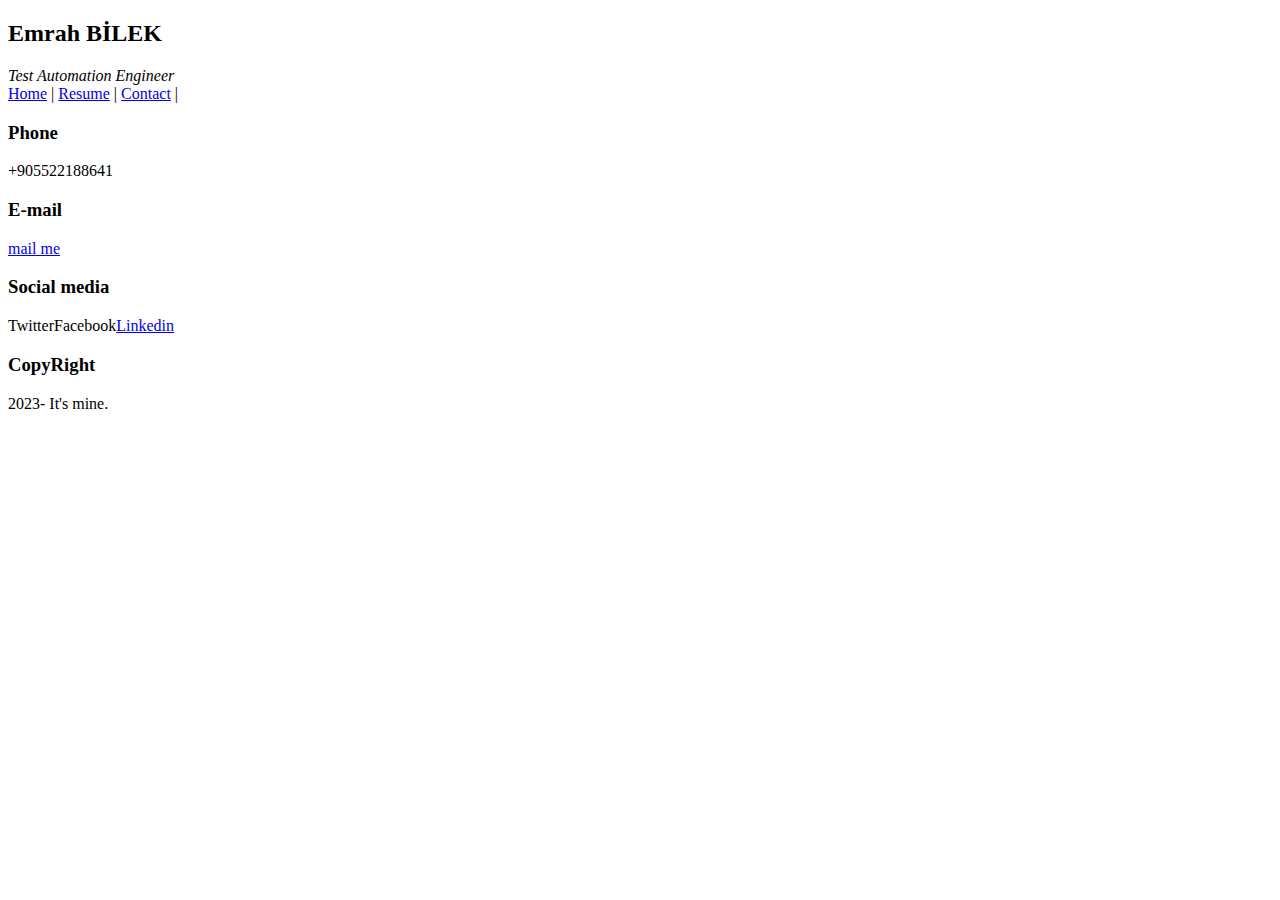
==== contact.html @ 02a1a436 "My Resume" ====
<!DOCTYPE html>
<html lang="en">
<head>
    <meta charset="UTF-8">
    <meta http-equiv="X-UA-Compatible" content="IE=edge">
    <meta name="viewport" content="width=device-width, initial-scale=1.0">
    <title>My Resume</title>
</head>
<body>
 
    <div class="header">
    <div class="title">
        <h2>Emrah BİLEK</h2>
        <i>Test Automation Engineer</i>
    </div>
    <div class="menu"> 
        <a href="index.html">Home</a>  |
        <a href="resume.html">Resume</a> |
         <a href="contact.html">Contact</a> |</div>

    </div>

    </div>
    <div class="content"></div >
    <div class="footer">
    <div>
        <h3>Phone</h3>
        <p>+905522188641</p>
    </div>
    <div>
        <h3>E-mail</h3>
        <a href="mailto:emrahbilek@hotmail.com">mail me</a>
    </div>
    <h3>Social media</h3>
    <a href="https://www.twitter.com" target="_blank"></a>Twitter<a href="https://www.facebook.com"></a>Facebook<a href="https://www.linkedin.com">Linkedin</a>
    <div>
    </div>
    <div>
        <h3>CopyRight</h3>
        <p>2023- It's mine.</p>
    </div>



    </div>


</body>
</html>
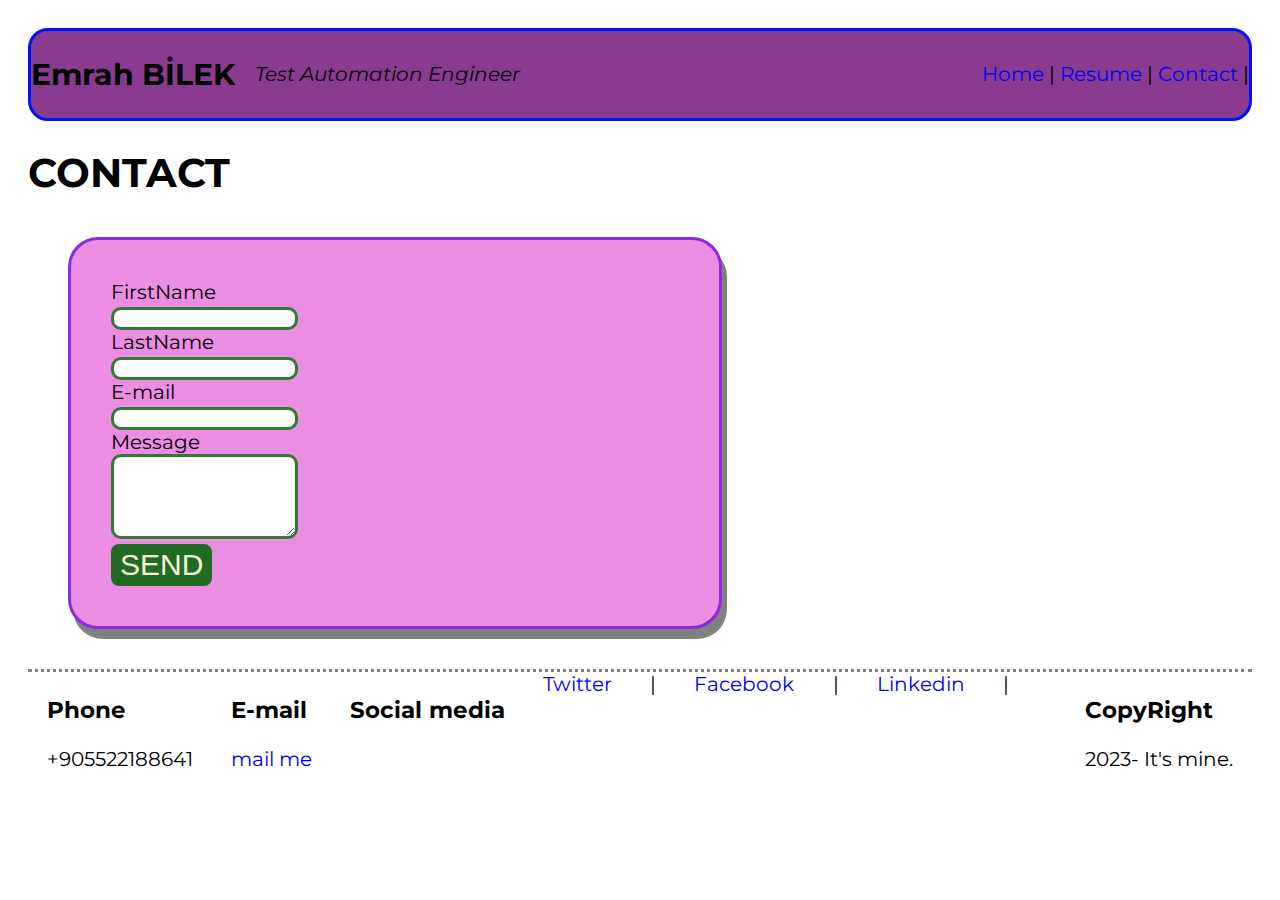
==== commit 5f88e3ca: "My Resume Last" ====
--- a/contact.html
+++ b/contact.html
@@ -5,6 +5,8 @@
     <meta http-equiv="X-UA-Compatible" content="IE=edge">
     <meta name="viewport" content="width=device-width, initial-scale=1.0">
     <title>My Resume</title>
+
+    <link rel="stylesheet" href="css/style.css">
 </head>
 <body>
  
@@ -22,6 +24,110 @@
 
     </div>
     <div class="content"></div >
+
+    <h1>CONTACT</h1>
+
+    <div class="section">
+        <div class="card">
+            <div class="left">
+
+                <form action="saveToDB.aspx">
+                    <div class="form-row">
+                        
+                        <div>
+                            <label for="firstname">FirstName</label>
+                        </div>
+ 
+                        <input type="text" name="firstname" id="firstname">
+                    </div>
+
+                    <div class="form-row">
+                        
+                        <div>
+                            <label for="lastname">LastName</label>
+                        </div>
+ 
+                        <input type="text" name="lastname" id="lastname">
+                    </div>
+
+
+                    <div class="form-row">
+                        
+                        <div>
+                            <label for="email">E-mail</label>
+                        </div>
+ 
+                        <input type="text" name="email" id="email">
+                    </div>
+
+
+                    <div class="form-row">
+                        
+                        <div>
+                            <label for="message">Message</label>
+                        </div>
+ 
+                        <textarea name="message" id="message" cols="20" rows="5"></textarea>
+                      
+                    </div>
+
+
+                    <button type="submit">SEND</button>
+
+
+
+
+
+                </form>
+
+
+
+
+
+
+
+
+
+
+
+
+
+
+
+
+
+
+            </div>
+        </div>
+    </div>
+
+
+
+
+
+
+
+
+
+
+
+
+
+
+
+
+
+
+
+
+
+
+
+
+
+
+
+
     <div class="footer">
     <div>
         <h3>Phone</h3>
@@ -32,7 +138,9 @@
         <a href="mailto:emrahbilek@hotmail.com">mail me</a>
     </div>
     <h3>Social media</h3>
-    <a href="https://www.twitter.com" target="_blank"></a>Twitter<a href="https://www.facebook.com"></a>Facebook<a href="https://www.linkedin.com">Linkedin</a>
+    <a href="https://www.twitter.com" target="_blank">Twitter </a> |
+        <a href="https://www.facebook.com" target="_blank">Facebook</a> |
+    <a href="https://www.linkedin.com" target="_blank">Linkedin</a>|
     <div>
     </div>
     <div>
--- a/css/style.css
+++ b/css/style.css
@@ -0,0 +1,123 @@
+
+@import url('https://fonts.googleapis.com/css2?family=Montserrat:wght@100;200;300;400;500;600;700;800;900&display=swap');
+
+*{
+    box-sizing: border-box;
+}
+
+body {
+    font-family: 'Montserrat', sans-serif;
+    padding: 20px;
+    font-size: 20px;
+}
+
+a {
+    text-decoration: none;
+
+
+}
+
+input, textarea {
+
+
+border: 3px solid rgb(50, 121, 50);
+
+border-radius: 10px;
+width: 100%;
+
+/* padding and width adjusts add */
+
+}
+
+button{
+    border: 3px solid rgb(34, 107, 34);
+background-color: rgb(34, 107, 34) ;
+border-radius: 8px;
+font-size: 30px;
+color: beige;
+
+/* padding*/
+
+}
+
+.header{
+
+    display: flex;
+    align-items: center;
+    justify-content: space-between;
+    border: 3px solid rgb(0, 17, 255);
+    background-color: rgb(136, 59, 143);
+    border-radius: 20px;
+    /* padding*/
+}
+
+.header .title {
+
+    display: flex;
+    align-items: center;
+    gap: 20px;
+}
+
+.content .about{
+
+display: flex;
+align-items: center;
+width: 85%;
+padding: 40px;
+margin: 40px;
+gap: 30px;
+
+
+}
+
+.content .about img{
+
+    width: 600px;
+    height: 500px;
+    border: 5px solid green;
+    border-radius: 250px ;
+    margin-left: 150px;
+
+
+
+}
+
+.content{
+    display: flex;
+    flex-direction: column;
+    align-items: center;
+
+
+}
+
+
+.section {
+    width: 60%;
+
+}
+
+.section .card{
+    display: flex;
+    align-items: center;
+    border: 3px solid blueviolet;
+    border-radius: 30px;
+    padding: 40px;
+    margin: 40px; 
+    box-shadow: 5px 10px gray;
+    background-color: rgb(235, 141, 227);
+
+}
+
+.section.card.left{
+    flex: 2;
+}
+
+.section.card.rigt{
+    flex: 1;
+}
+
+.footer {
+    display: flex;
+    justify-content: space-around;
+    border-top: 3px dotted gray;
+}
